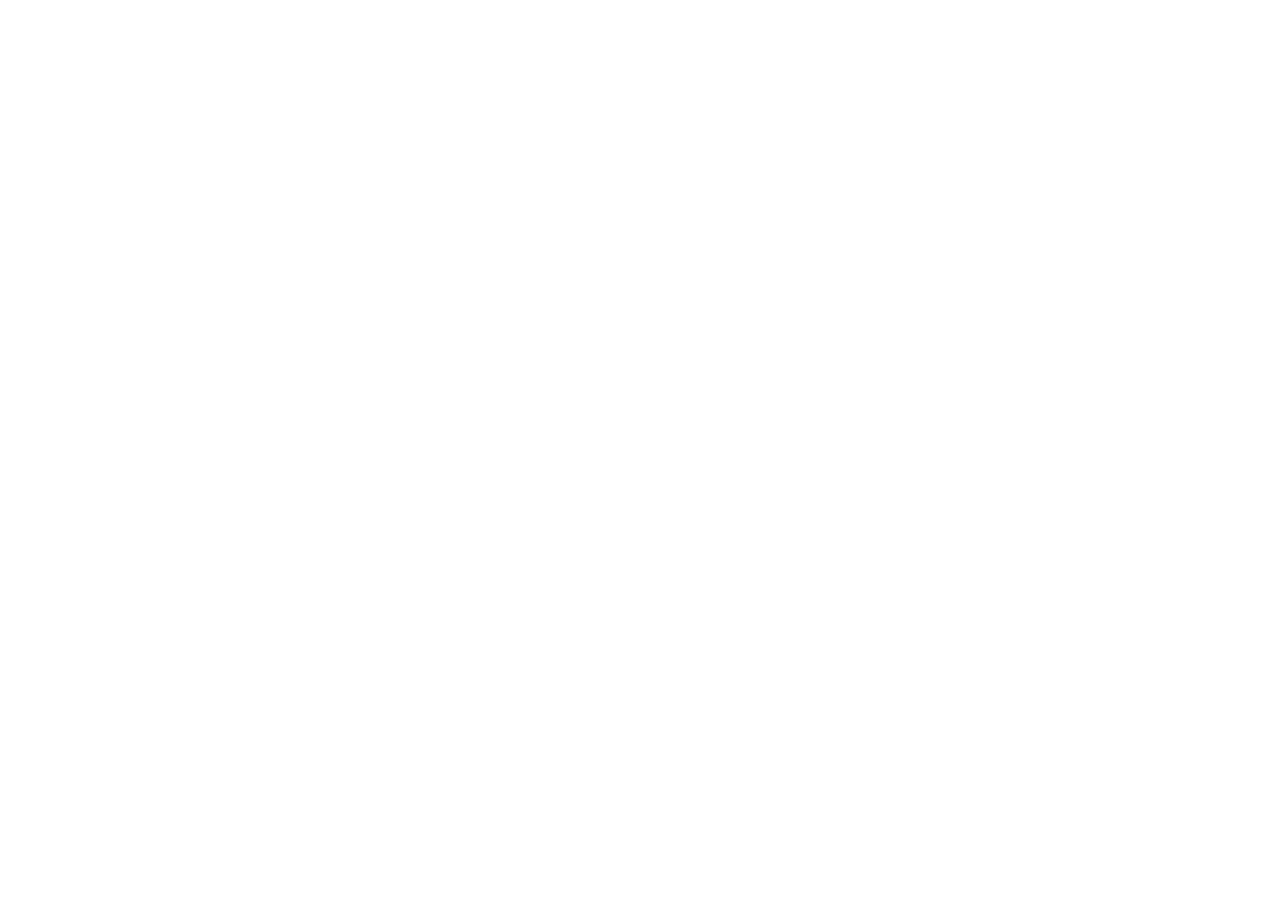
==== primeiro projeto 2-b/index.html @ 5770a9f1 "Add files via upload" ====
<!DOCTYPE html>
<html lang="pt-br">
<head>
    <meta charset="UTF-8">
    <meta http-equiv="X-UA-Compatible" content="IE=edge">
    <meta name="viewport" content="width=device-width, initial-scale=1.0">
    <title>Alura start</title>
</head>
<body>
    
</body>
</html>
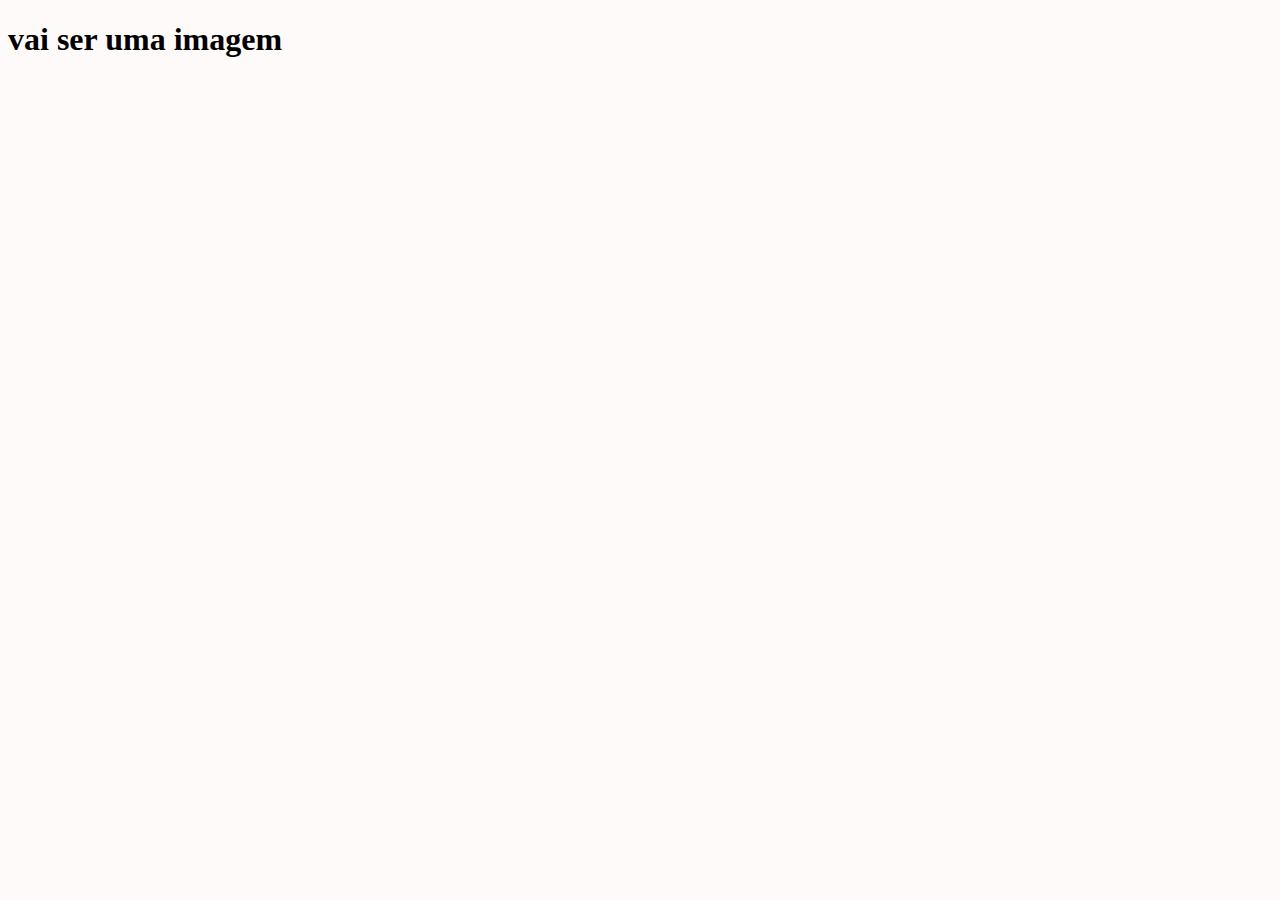
==== commit c7c75573: "Add files via upload" ====
--- a/primeiro projeto 2-b/index.html
+++ b/primeiro projeto 2-b/index.html
@@ -5,8 +5,10 @@
     <meta http-equiv="X-UA-Compatible" content="IE=edge">
     <meta name="viewport" content="width=device-width, initial-scale=1.0">
     <title>Alura start</title>
+    <link rel="stylesheet" href="style.css"
 </head>
 <body>
-    
+    <h1>vai ser uma imagem</h1>
+
 </body>
 </html>--- a/primeiro projeto 2-b/style.css
+++ b/primeiro projeto 2-b/style.css
@@ -0,0 +1,3 @@
+body{
+    background-color: rgb(255, 250, 250);
+}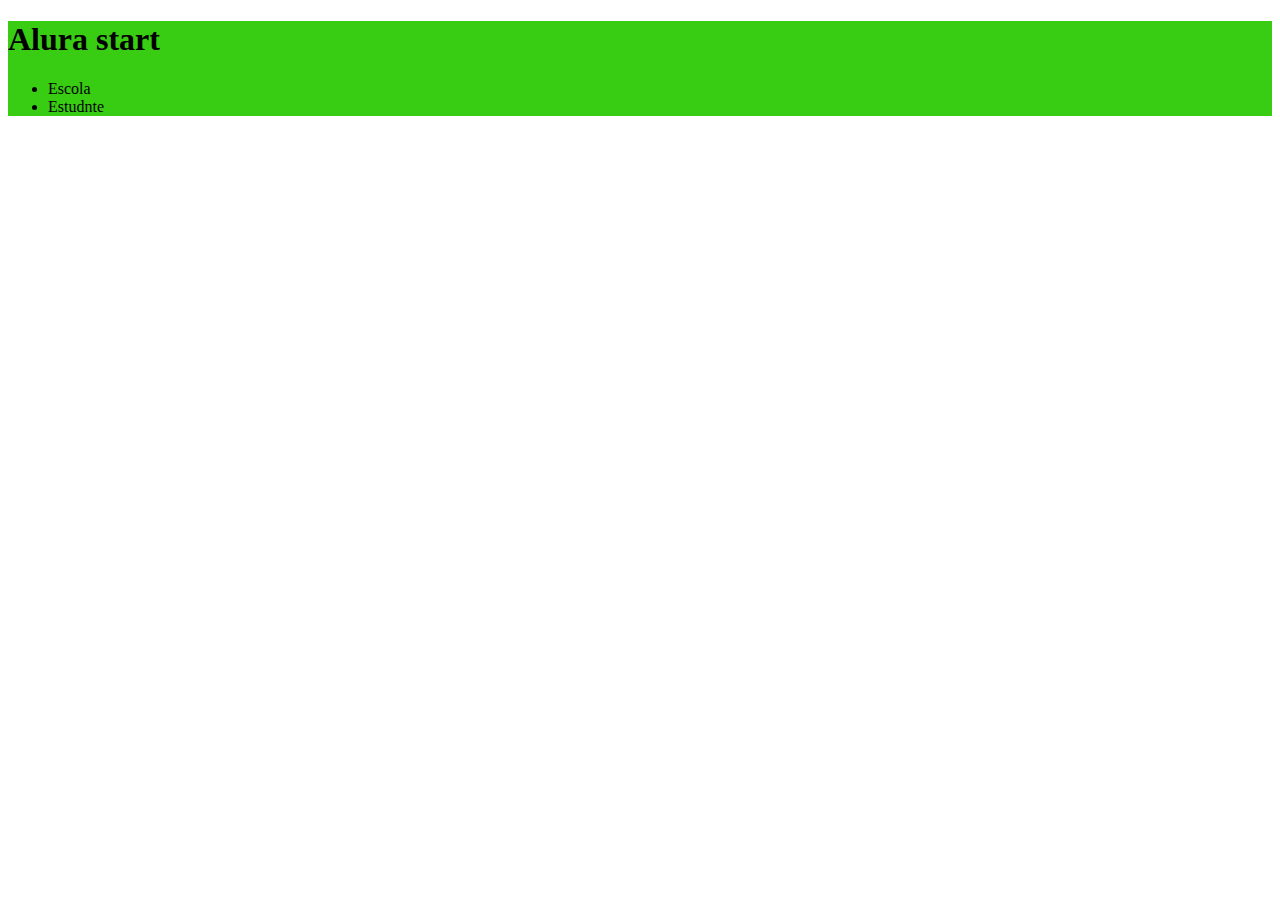
==== commit d350d313: "Add files via upload" ====
--- a/primeiro projeto 2-b/index.html
+++ b/primeiro projeto 2-b/index.html
@@ -5,10 +5,22 @@
     <meta http-equiv="X-UA-Compatible" content="IE=edge">
     <meta name="viewport" content="width=device-width, initial-scale=1.0">
     <title>Alura start</title>
-    <link rel="stylesheet" href="style.css"
+    <link rel="stylesheet" href="style.css">
 </head>
+
 <body>
-    <h1>vai ser uma imagem</h1>
+    <header>
+        
+      <h1>Alura start </h1>
+      <ul>
 
+        <li>Escola</li>
+        <li>Estudnte</li>
+
+      </ul>
+    
+    </header>
+    
 </body>
-</html>+</html>
+</html> --- a/primeiro projeto 2-b/style.css
+++ b/primeiro projeto 2-b/style.css
@@ -1,3 +1,4 @@
-body{
-    background-color: rgb(255, 250, 250);
+header{
+    background-color: #38CC13;
+    color: rgb(0, 0, 0);
 }